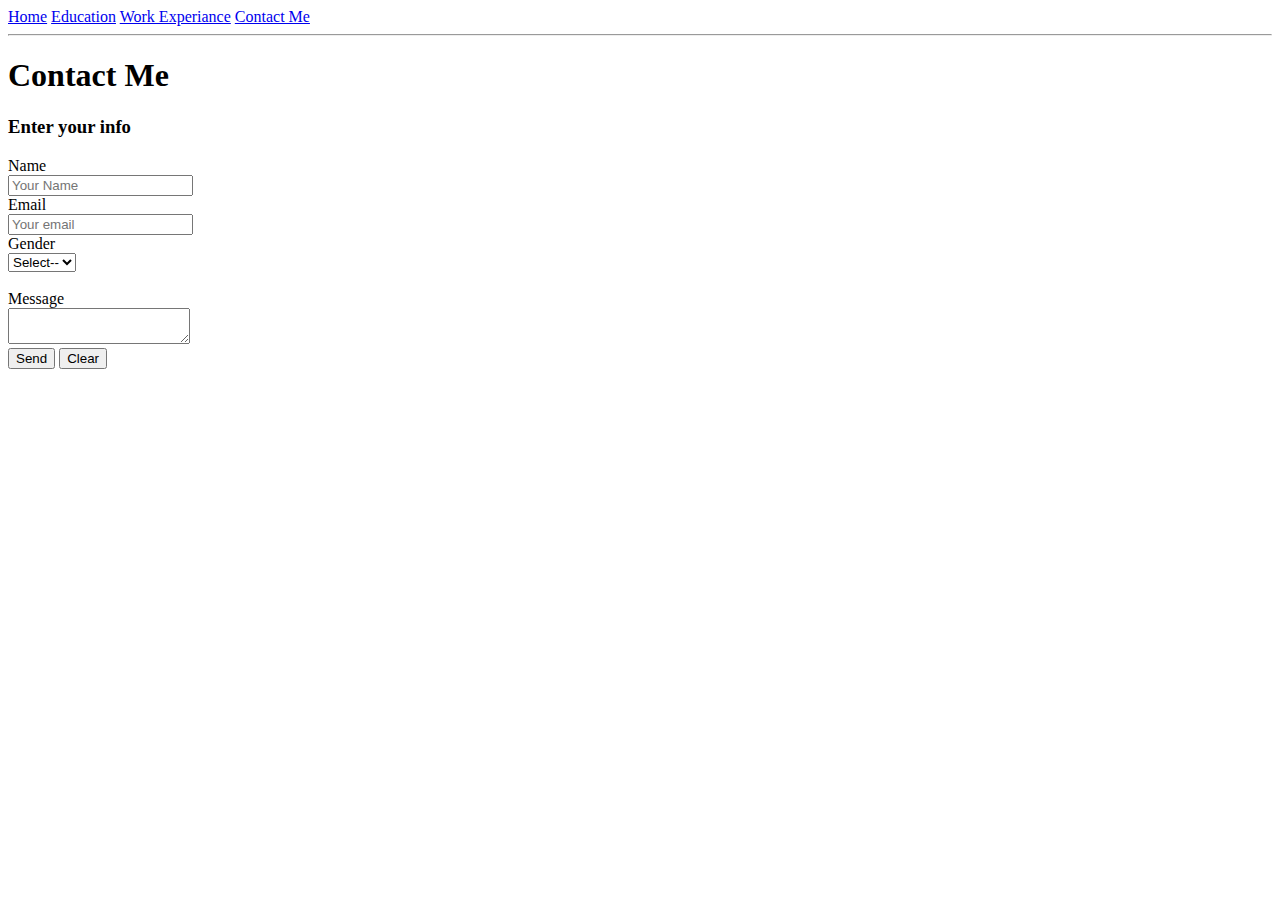
==== contact.html @ e3e6679e "add start file" ====
<!DOCTYPE html>
<html lang="en">
<head>
  <meta charset="UTF-8">
  <meta name="viewport" content="width=device-width, initial-scale=1.0">
  <link rel="stylesheet" href=".css/style.css">  
<title>Contact</title>
</head>
<body>
  <div class="nav-bar">
    <span><a href="index.html">Home</a></span>
    <span><a href="education.html">Education</a></span>
    <span><a href="work.html">Work Experiance</a></span>
    <span><a href="#">Contact Me</a></span>
 </div> 
 <hr>
 <h1>Contact Me</h1>
  <div class="form-box">
    <h3>Enter your info</h3>
    <form>
      <label for="name">Name</label><br>
      <input id="name" type="text" name="name" placeholder="Your Name" class="contact" autocomplete="off"><br>
      <label for="email">Email</label><br>
      <input id="email"type="email" name="email" placeholder="Your email" class="contact" autocomplete="off"><br>
      <label>Gender</label><br>
      <select id="gender" name="gender">
        <option disable selected value="select">Select--</option><br>
        <option value="male">Male</option>
        <option value="female">Female</option>
        <option value="other">Other</option>
      </select>
      <br><br> 
       <label for="message">Message</label><br>
       <textarea id="message" type="text"></textarea>
       <br>
       <button type="submit" value="send">Send</button>
       <button type="reset" value="clear">Clear</button>
    </form>
  </div>
</body>
</html>
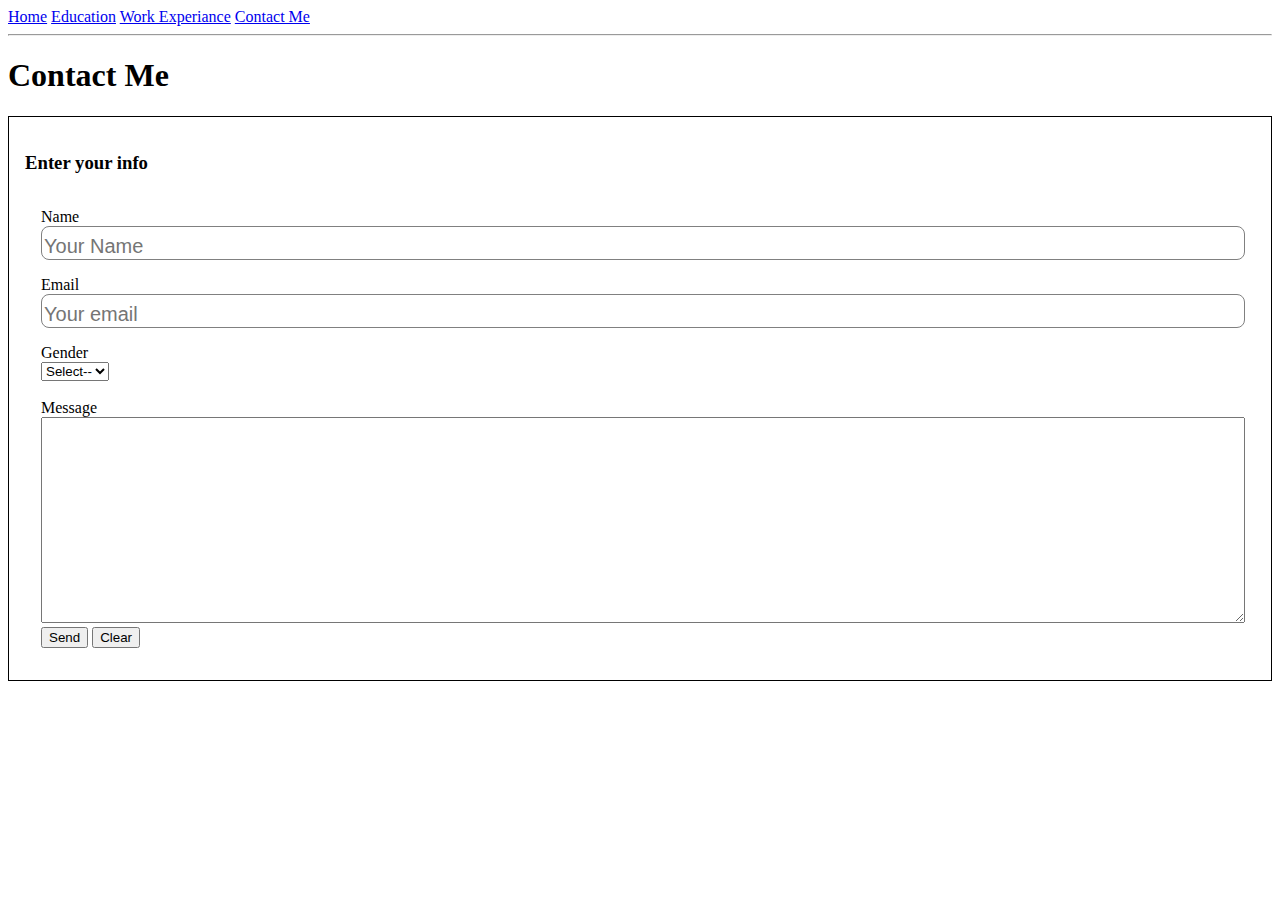
==== commit a48c621f: "fix css link" ====
--- a/contact.html
+++ b/contact.html
@@ -3,7 +3,7 @@
 <head>
   <meta charset="UTF-8">
   <meta name="viewport" content="width=device-width, initial-scale=1.0">
-  <link rel="stylesheet" href=".css/style.css">  
+  <link rel="stylesheet" href="./css/style.css">  
 <title>Contact</title>
 </head>
 <body>
--- a/css/style.css
+++ b/css/style.css
@@ -0,0 +1,35 @@
+table, th, td {
+  border: 1px solid black; border-collapse: collapse; 
+}
+table {
+width: 90%;
+padding-left: 16px;
+margin-left: 20px;
+}
+form {
+  width: auto;
+  padding: 16px;
+}
+input {
+  width: 100%;
+  padding-top: 8px;
+  margin-bottom: 16px;
+  font-size: 20px;
+  border: 1px solid gray;
+  border-radius: 8px;
+}
+label{
+  width: 100%;
+  padding-top: 16px;
+}
+textarea {
+  width: 100%;
+  height: 200px;
+}
+.form-box {
+  border: 1px solid black;
+  padding: 16px;
+}
+.table-head {
+  background-color: lightblue;
+}